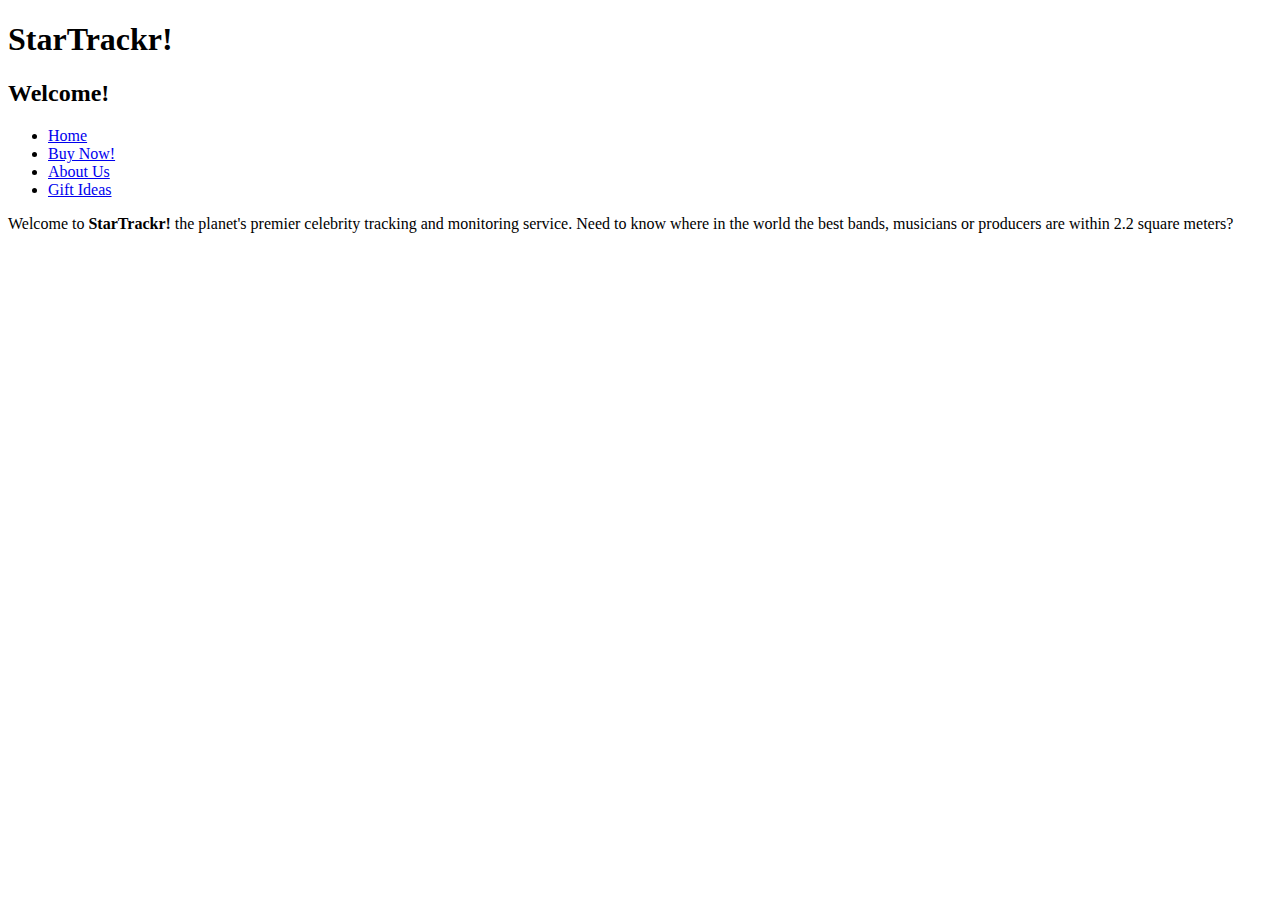
==== index.html @ ac3e2f53 "StarTrackr!" ====
<!doctype html>
<html lang="en">
<head>
	<meta http-equiv="Content-Type" content="text/html; charset=utf-8"/>
	<title>StarTrackr!</title>

	<link rel="stylesheet" href="base.css" type="text/css" media="screen" charset"utf-8"/>
</head>
<body>
	<div id="container">
		<div id="header">
			<h1>StarTrackr!</h1>
		</div>
		<div id="content">
			<h2>
				Welcome!
			</h2>
			<div id="navigation">
				<ul>
					<li><a href="#">Home</a></li>
					<li><a href="#">Buy Now!</a></li>
					<li><a href="#">About Us</a></li>
					<li><a href="#">Gift Ideas</a></li>
				</ul>
			</div>
			<p id="intro">
				Welcome to <strong>StarTrackr!</strong> the planet's premier celebrity tracking and monitoring service. Need to know where in the world the best bands, musicians or producers are within 2.2 square meters?
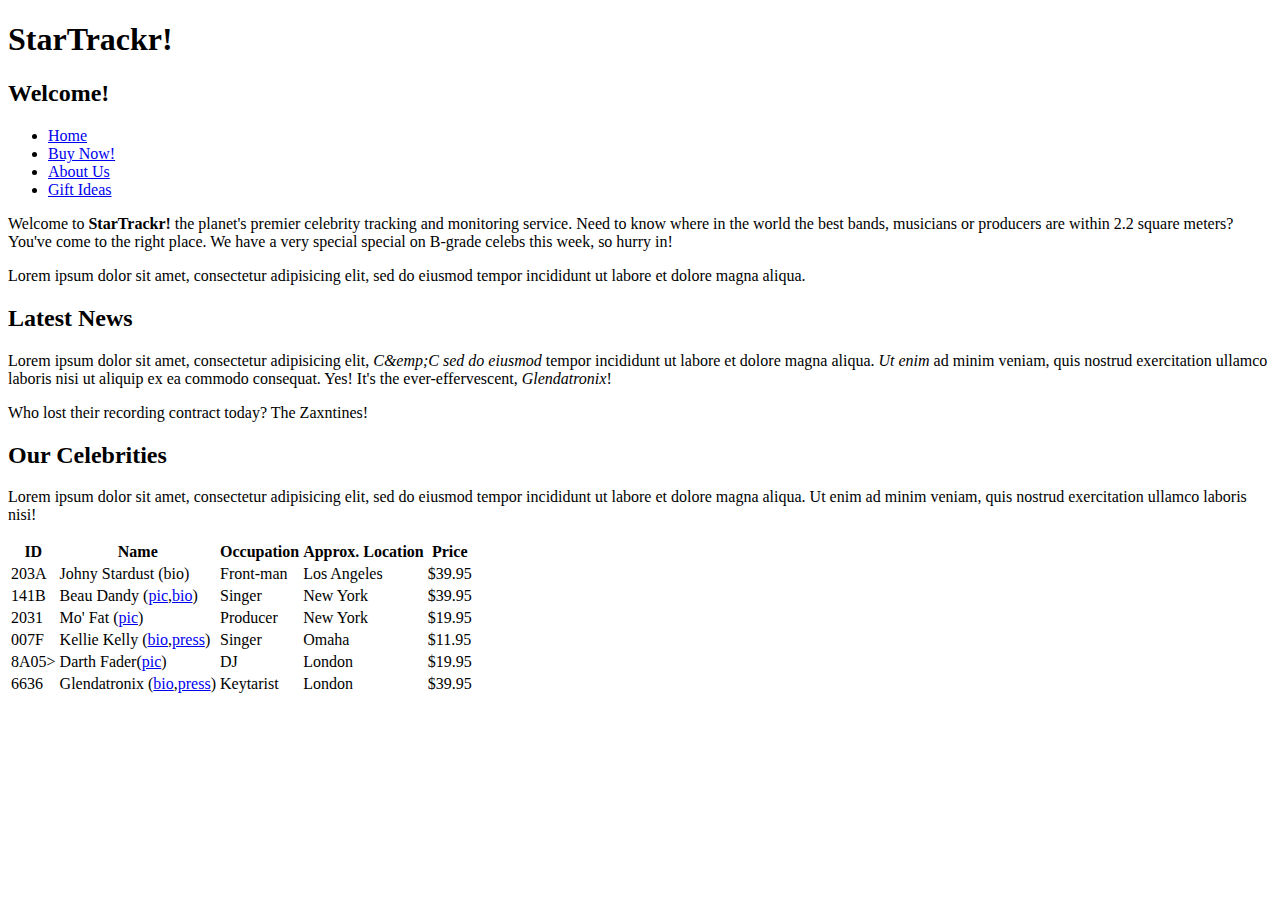
==== commit 99026180: "Added paragraph and table" ====
--- a/index.html
+++ b/index.html
@@ -24,4 +24,85 @@
 				</ul>
 			</div>
 			<p id="intro">
-				Welcome to <strong>StarTrackr!</strong> the planet's premier celebrity tracking and monitoring service. Need to know where in the world the best bands, musicians or producers are within 2.2 square meters?+				Welcome to <strong>StarTrackr!</strong> the planet's premier celebrity tracking and monitoring service. Need to know where in the world the best bands, musicians or producers are within 2.2 square meters? You've come to the right place. We have a very special special on B-grade celebs this week, so hurry in!
+			</p>
+
+			<p id="disclaimer">
+				Lorem ipsum dolor sit amet, consectetur adipisicing elit, sed do eiusmod
+				tempor incididunt ut labore et dolore magna aliqua. 
+			</p>
+
+			<div id="news">
+				<h2>Latest News</h2>
+				<p>
+					Lorem ipsum dolor sit amet, consectetur adipisicing elit, <em>C&emp;C sed do eiusmod</em>
+					tempor incididunt ut labore et dolore magna aliqua. <em>Ut enim</em> ad minim veniam,
+					quis nostrud exercitation ullamco laboris nisi ut aliquip ex ea commodo
+					consequat. 
+					<span class="spoiler">Yes! It's the ever-effervescent, <em>Glendatronix</em>!<span>
+				</p>
+				<p>Who lost their recording contract today? <span class="spoiler">The Zaxntines!</span></p>
+			</div>
+			<div>
+				<h2 class="heading">Our Celebrities</h2>
+				<p class="info">
+					Lorem ipsum dolor sit amet, consectetur adipisicing elit, sed do eiusmod
+					tempor incididunt ut labore et dolore magna aliqua. Ut enim ad minim veniam,
+					quis nostrud exercitation ullamco laboris nisi!
+				</p>
+				<table class="data" id="celebs">
+					<thead>
+						<tr>
+							<th>ID</th>
+							<th>Name</th>
+							<th>Occupation</th>
+							<th>Approx. Location</th>
+							<th>Price</th>
+						</tr>
+					</thead>
+					<tbody>
+						<tr>
+							<td>203A</td>
+							<td>Johny Stardust (<a hred="bio.pdf">bio</a>)</td>
+							<td>Front-man</td>
+							<td>Los Angeles</td>
+							<td>$39.95</td>
+						</tr>
+						<tr>
+							<td>141B</td>
+							<td>Beau Dandy (<a href="img.jpd">pic</a>,<a href="bio.pdf">bio</a>)</td>
+							<td>Singer</td>
+							<td>New York</td>
+							<td>$39.95</td>
+						</tr>
+						<tr>
+							<td>2031</td>
+							<td>Mo' Fat (<a href="img.jpg">pic</a>)</td>
+							<td>Producer</td>
+							<td>New York</td>
+							<td>$19.95</td>
+						</tr>
+						<tr>
+							<td>007F</td>
+							<td>Kellie Kelly (<a href="bio.pdf">bio</a>,<a href="w.doc">press</a>)</td>
+							<td>Singer</td>
+							<td>Omaha</td>
+							<td>$11.95</td>
+						</tr>
+						<tr>
+							<td>8A05>
+							<td>Darth Fader(<a href="img.jpg">pic</a>)</td>
+							<td>DJ</td>
+							<td>London</td>
+							<td>$19.95</td>
+						</tr>
+						<tr>
+							<td>6636</td>
+							<td>Glendatronix (<a href="bio.pdf">bio</a>,<a href="w.doc">press</a>)</td>
+							<td>Keytarist</td>
+							<td>London</td>
+							<td>$39.95</td>
+						</tr>
+					</tbody>
+				</table>
+			</div>
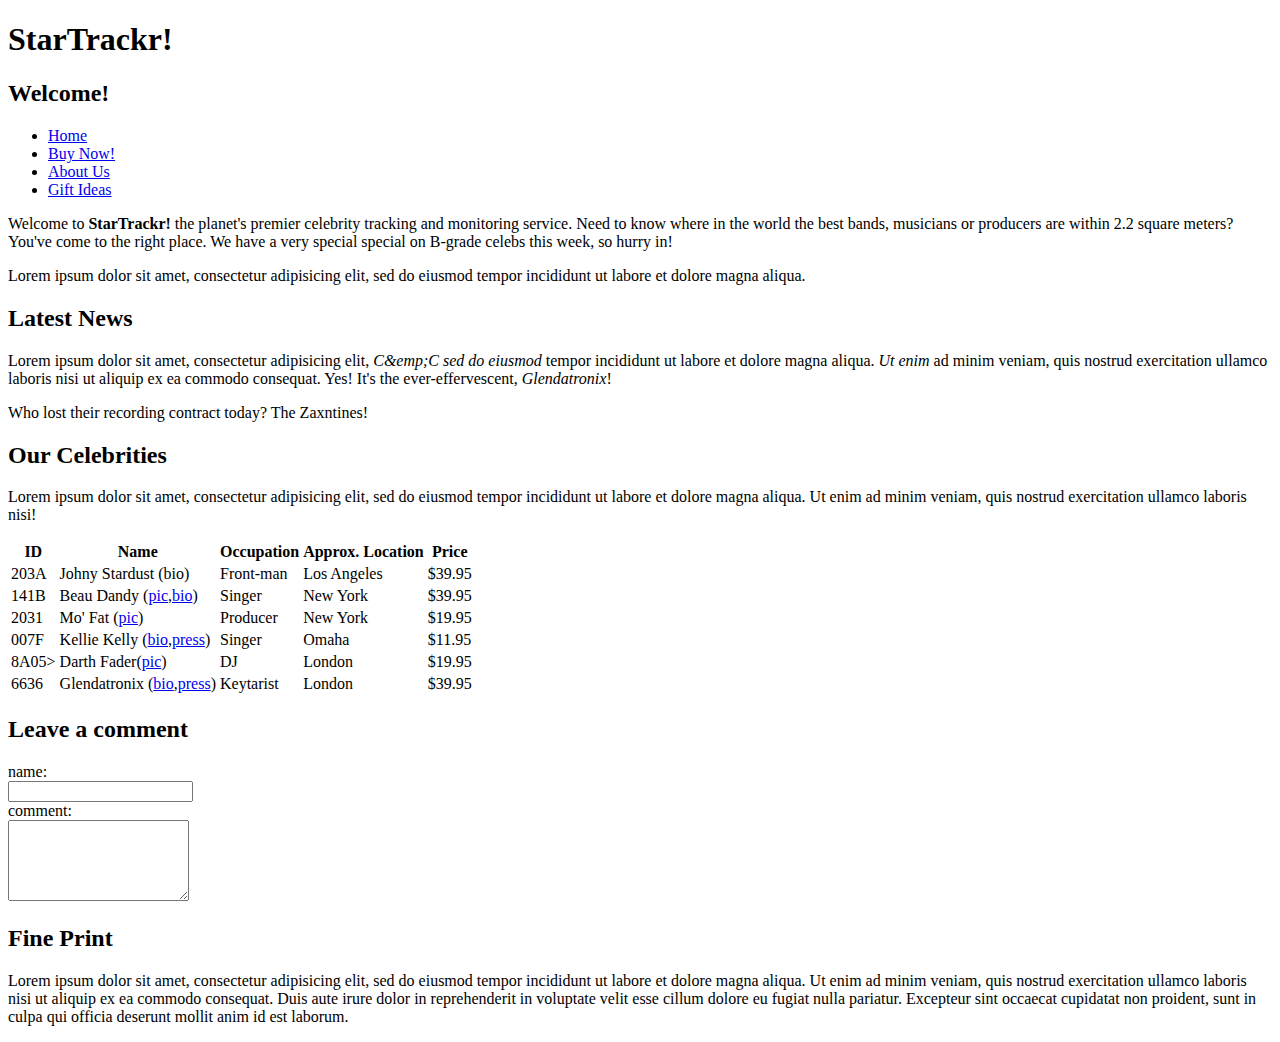
==== commit 5da0b601: "Added Comment and Fine Print" ====
--- a/index.html
+++ b/index.html
@@ -106,3 +106,23 @@
 					</tbody>
 				</table>
 			</div>
+
+			<div id="comment">
+				<h2>Leave a comment</h2>
+				name:<br />
+				<input type="text" /><br/>
+				comment:<br />
+				<textarea rows="5" cols"30" name="comment"></textarea>
+			</div>
+
+			<h2>Fine Print</h2>
+			<p id="fine_print">
+				Lorem ipsum dolor sit amet, consectetur adipisicing elit, sed do eiusmod
+				tempor incididunt ut labore et dolore magna aliqua. Ut enim ad minim veniam,
+				quis nostrud exercitation ullamco laboris nisi ut aliquip ex ea commodo
+				consequat. Duis aute irure dolor in reprehenderit in voluptate velit esse
+				cillum dolore eu fugiat nulla pariatur. Excepteur sint occaecat cupidatat non
+				proident, sunt in culpa qui officia deserunt mollit anim id est laborum.
+			</p>
+
+		</div>
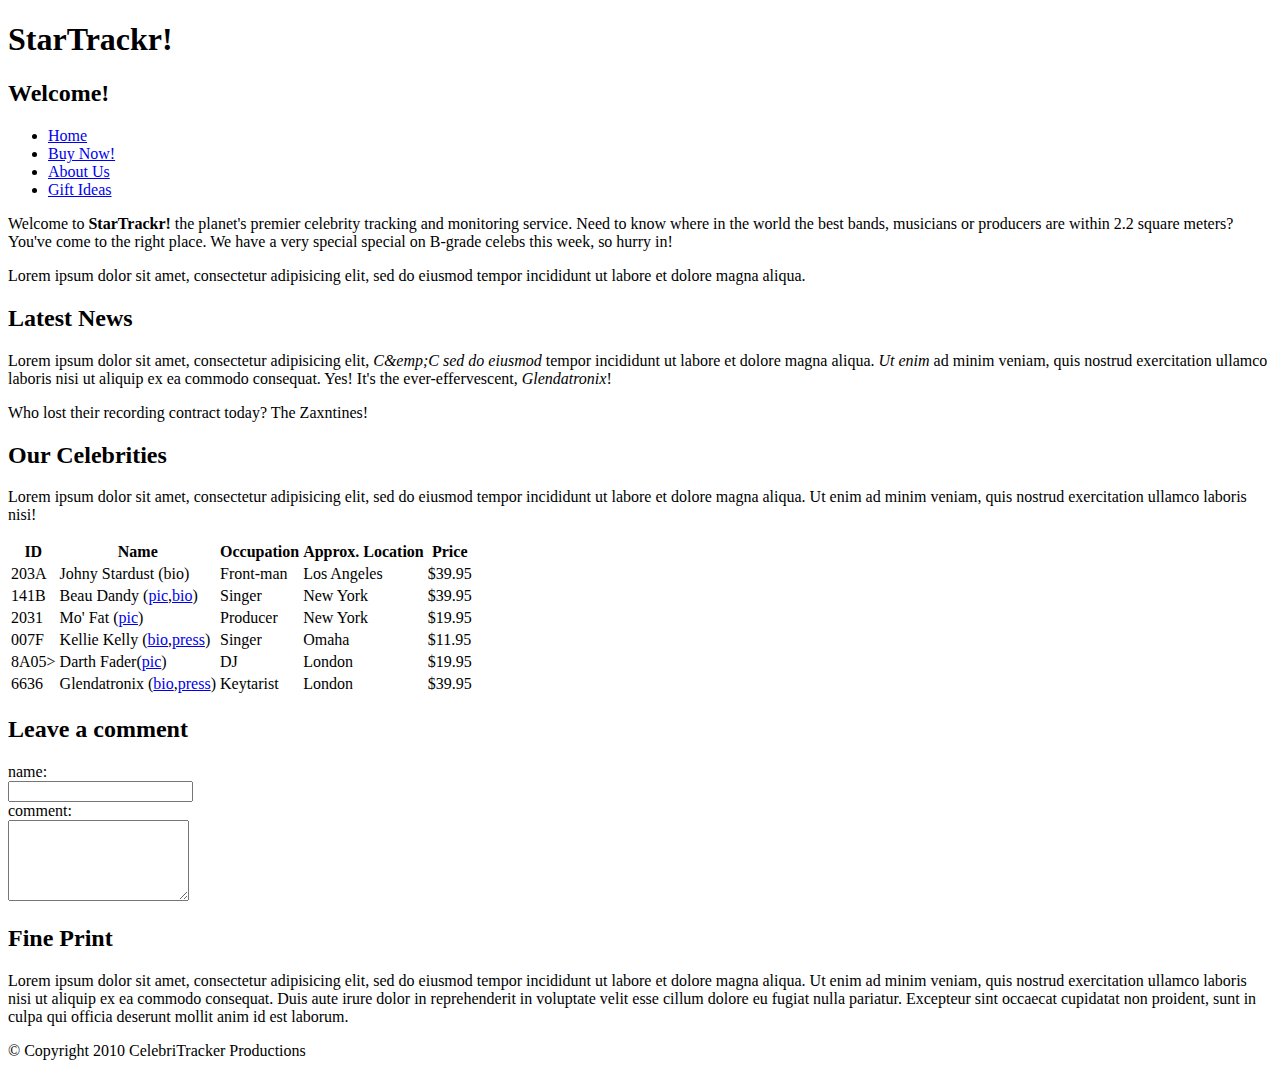
==== commit 6b1f8e17: "Added footer" ====
--- a/index.html
+++ b/index.html
@@ -126,3 +126,12 @@
 			</p>
 
 		</div>
+
+		<div id="footer">
+			<p>
+				&copy; Copyright 2010 CelebriTracker Productions
+			</p>
+		</div>
+	</div>
+</body>
+</html>
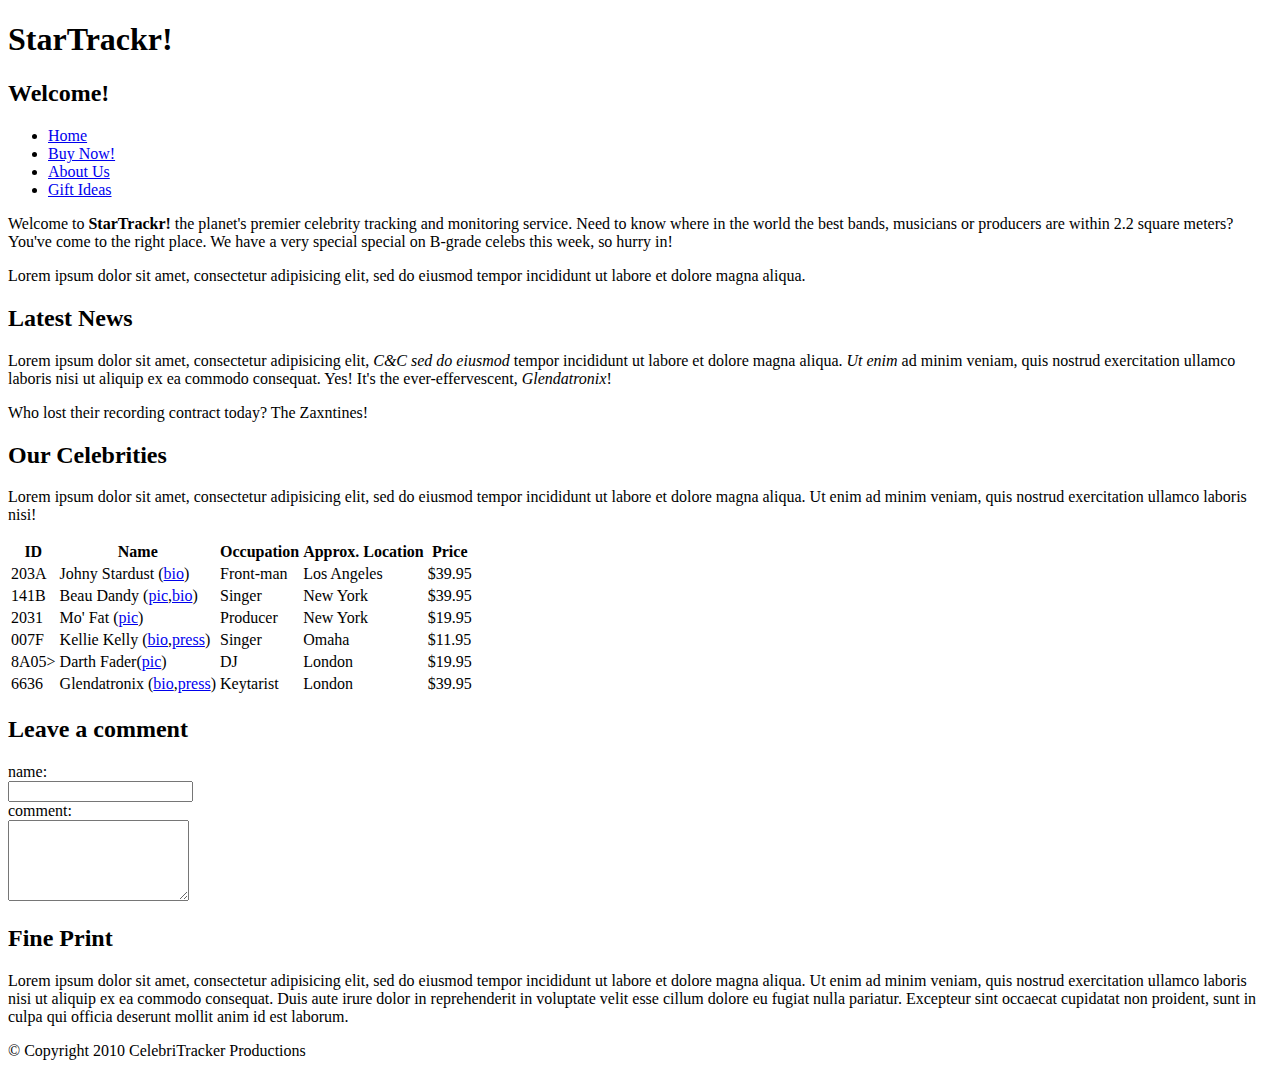
==== commit a222c09b: "Fixed &" ====
--- a/index.html
+++ b/index.html
@@ -35,7 +35,7 @@
 			<div id="news">
 				<h2>Latest News</h2>
 				<p>
-					Lorem ipsum dolor sit amet, consectetur adipisicing elit, <em>C&emp;C sed do eiusmod</em>
+					Lorem ipsum dolor sit amet, consectetur adipisicing elit, <em>C&amp;C sed do eiusmod</em>
 					tempor incididunt ut labore et dolore magna aliqua. <em>Ut enim</em> ad minim veniam,
 					quis nostrud exercitation ullamco laboris nisi ut aliquip ex ea commodo
 					consequat. 
@@ -63,7 +63,7 @@
 					<tbody>
 						<tr>
 							<td>203A</td>
-							<td>Johny Stardust (<a hred="bio.pdf">bio</a>)</td>
+							<td>Johny Stardust (<a href="bio.pdf">bio</a>)</td>
 							<td>Front-man</td>
 							<td>Los Angeles</td>
 							<td>$39.95</td>
